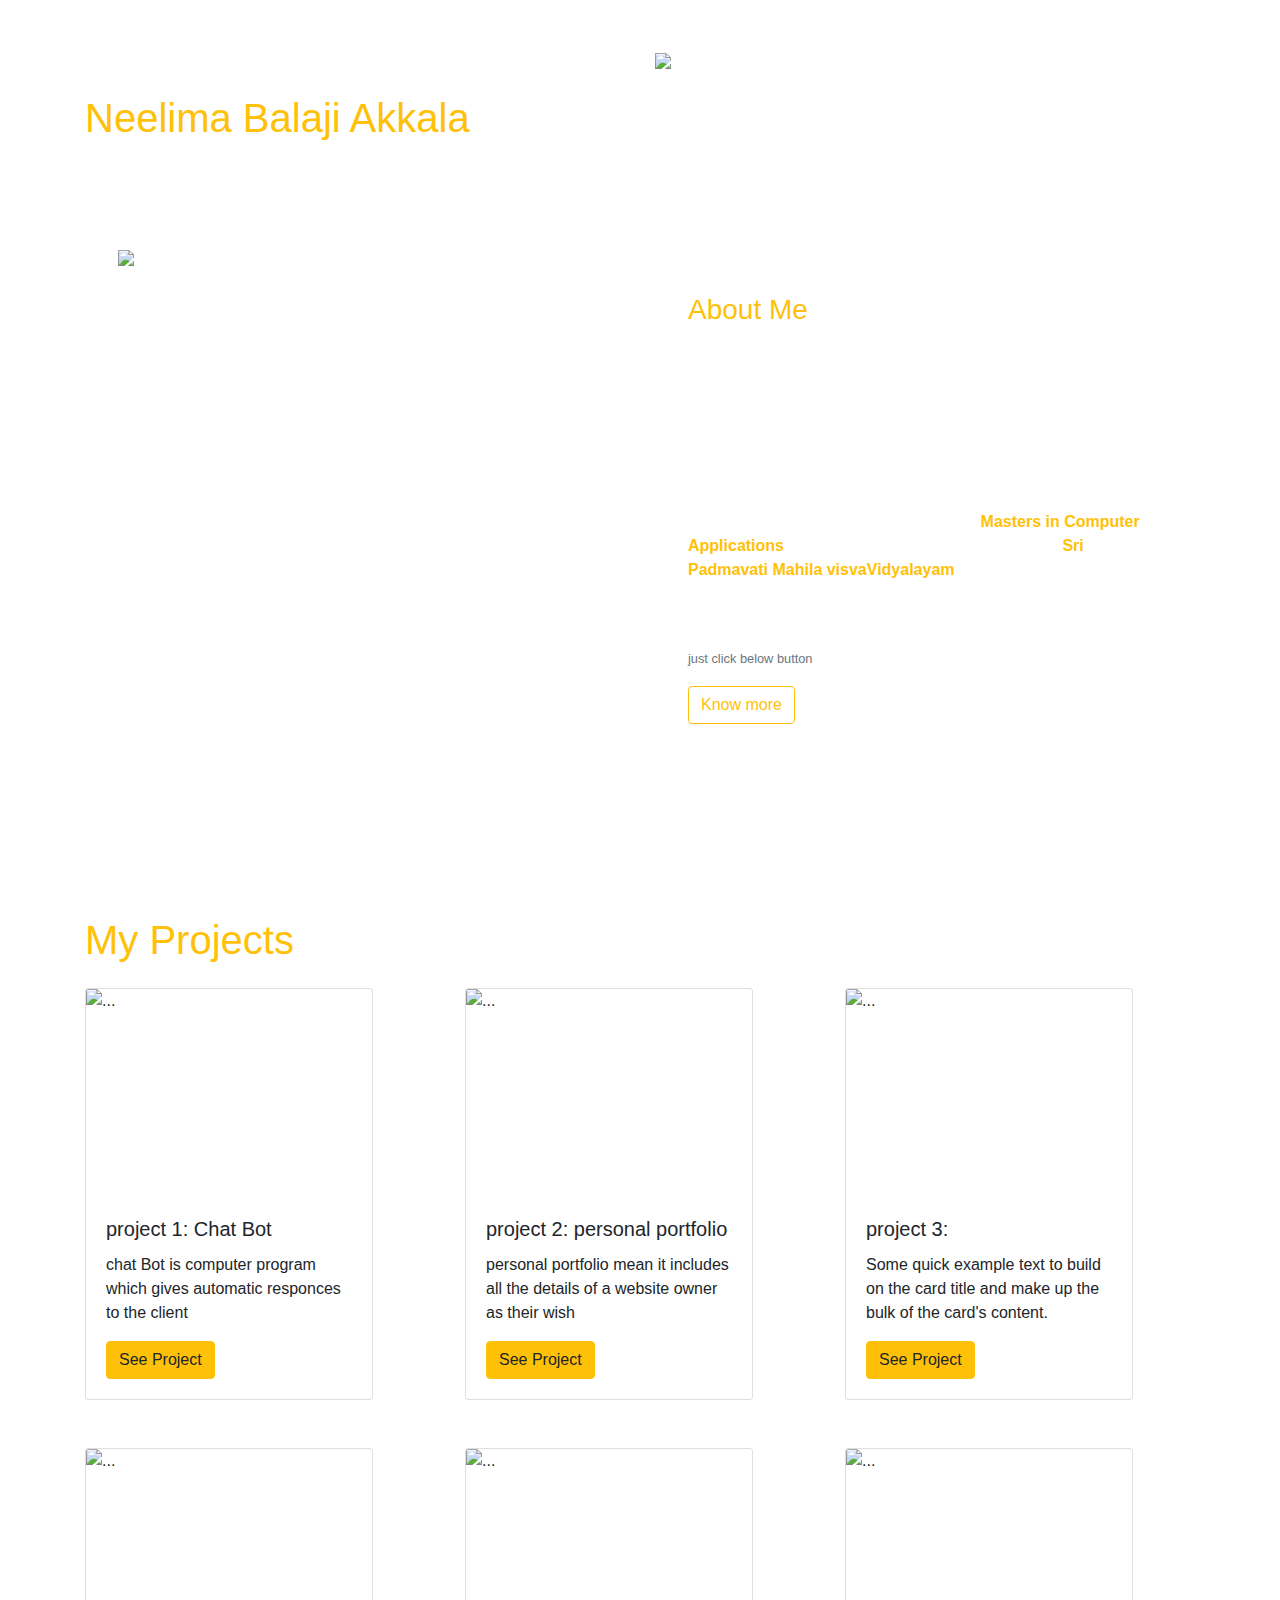
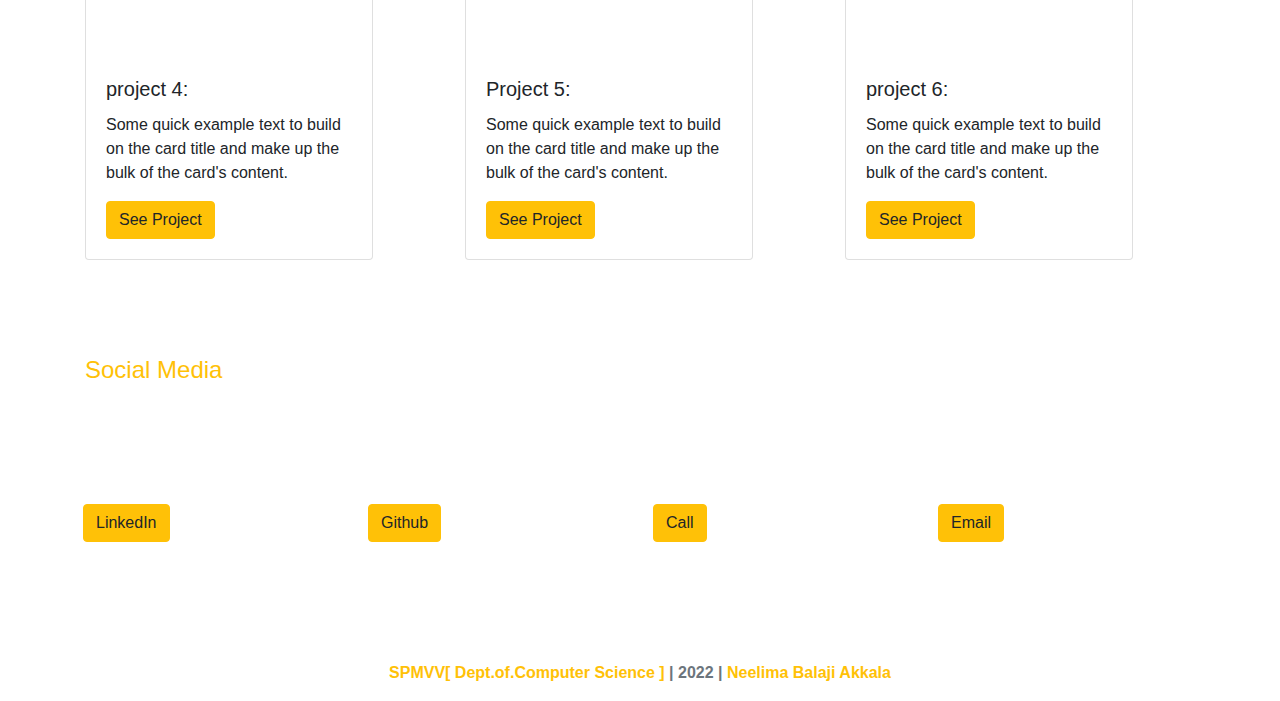
==== p1.html @ 26074cc7 "Update p1.html" ====
<!DOCTYPE html>
<html lang="en">
  <head>
    <meta charset="UTF-8" />
    <meta name="viewport" content="width=device-width, initial-scale=1.0" />

    <!-- Bootstrap CSS -->
    <link
      rel="stylesheet"
      href="https://stackpath.bootstrapcdn.com/bootstrap/4.4.1/css/bootstrap.min.css"
    />

    <!-- Bootstrap Js -->
    <script src="https://code.jquery.com/jquery-3.4.1.slim.min.js"></script>
    <script src="https://cdn.jsdelivr.net/npm/popper.js@1.16.0/dist/umd/popper.min.js"></script>
    <script src="https://stackpath.bootstrapcdn.com/bootstrap/4.4.1/js/bootstrap.min.js"></script>

    <!-- My CSS -->
    <link rel="stylesheet" href="p1.css" />

    <!-- Font Awesome -->
    <script src="https://kit.fontawesome.com/996973c893.js"></script>
      

    <!-- Google Fonts -->
    <link
      href="https://fonts.googleapis.com/css2?family=Baloo+Tamma+2:wght@400;500;600;700;800&family=Roboto+Slab:wght@200;400;600;900&display=swap"
      rel="stylesheet"
    />

    <title>Portfolio</title>
  </head>
  <body>
    <div class="container navigation pt-3">
      <div class="row">
        <div class="col-6 d-flex justify-content-start align-items-center">
          <i class="fas fa-code fa-2x text-warning pb-3"></i>
          <h5 class="d-inline pl-2 text-white">Portfolio</h5>
        </div>
        <div class="col-6 pt-2">
          <div
            class="row text-center p-0 d-flex justify-content-end align-items-center"
          >
            <div class="col-3">
              <a href="#about" class="text-white navigation-link">About</a>
            </div>
            <div class="col-3">
              <a href="#projects" class="text-white navigation-link"
                >Projects</a
              >
            </div>
            <div class="col-3">
              <a href="#social-media" class="text-white navigation-link"
                >Social Media</a
              >
            </div>
            <div class="col-3">
              <a
                href="https://drive.google.com/file/d/1fGae7h2b4zAdLMniuS3PVBa00axUvQWJ/view?usp=sharing"
                class="text-white navigation-link"
                >Resume</a
              >
            </div>
          </div>
        </div>
      </div>
    </div>

    <!-- Main Container -->
    <div class="main-container container">
      <div class="row main_row">
        <div class="col-6">
          <h2 class="text-white">Hello, I'm</h2>
          <h1 class="text-warning">Neelima Balaji Akkala</h1>
          <div class="typed-text">
           
            <h2 class="text-white">Student</h2>
        </div>
        
        </div>
        <div class="col-6">
          <img
            src="./images/undraw_begin_chat_re_v0lw.svg"
            class="img-fluid"
          />
        </div>
      </div>
    </div>
    

    <!-- About Section -->
    <div id="about" class="container about p-5">
      <div class="row">
        <div class="col-6">
          <img src="./images/undraw_short_bio_re_fmx0.svg" class="img-fluid" />
        </div>
        <div class="col-6 pl-5 pt-5 pb-5 text-white">
          <h3 class="text-warning">About Me</h3>
          <h1 class="m-heading">A little bio about me</h1>
          <p>
            I born and brought up in Chirala, which is a small town in Andhra Pradesh, India. My schooling and Intermediate was completed in Chirala.
           <br> I did my Grauation in B.Sc from the university of Ancharya Nagarjuna, Guntur.
           <br> And, currently iam in final semister of my <strong class="text-warning">Masters in Computer Applications</strong> 
            from one of the prestagious University <strong class="text-warning">Sri Padmavati Mahila visvaVidyalayam</strong>. 
          </p>
          <br />
          <p>
             To know more about my Academic details<br>
             <strong> <small class="text-muted">just click below button</small></strong>
          </p>
          <button class="btn btn-outline-warning">Know more</button>
        </div>
      </div>
    </div>
<!-- Projects Section -->
    <div id="projects" class="container mt-5 pt-5">
      <h1 class="text-warning mb-3 pb-2">My Projects</h1>
      <div class="row">
        <div class="col-4 mb-5">
          <div class="card" style="width: 18rem;">
            <img
              src="./images/undraw_chat_bot_re_e2gj.svg"
              class="card-img-top"
              style="height: 13rem;"
              alt="..."
            />
            <div class="card-body">
              <h5 class="card-title">project 1: Chat Bot</h5>
              <p class="card-text">
                chat Bot is computer program which gives automatic responces to the client
              </p>
              <a href="https://drive.google.com/file/d/1nGm8VMOm9v8hctS6v0d7GRVIIbPmNrCM/view?usp=sharing" class="btn btn-warning" target="_blank">See Project</a>
            </div>
          </div>
        </div>
        <div class="col-4 mb-5">
          <div class="card" style="width: 18rem;">
            <img
              src="./images/undraw_tabs_re_a2bd.svg"
              class="card-img-top"
              alt="..."
              style="height: 13rem;"
            />
            <div class="card-body">
              <h5 class="card-title">project 2: personal portfolio</h5>
              <p class="card-text">
                personal portfolio mean it includes all the details of a website owner as their wish 
              </p>
              <a href="#" class="btn btn-warning">See Project</a>
            </div>
          </div>
        </div>
        <div class="col-4 mb-5">
          <div class="card" style="width: 18rem;">
            <img
              src="./images/undraw_progressive_app_m-9-ms.svg"     
              class="card-img-top"
              alt="..."
              style="height: 13rem;"
            />
            <div class="card-body">
              <h5 class="card-title">project 3: </h5>
              <p class="card-text">
                Some quick example text to build on the card title and make up
                the bulk of the card's content.
              </p>
              <a href="./cnstrs/cnstr.html" class="btn btn-warning" target="_blank">See Project</a>
            </div>
          </div>
        </div>
        <div class="col-4 mb-5">
          <div class="card" style="width: 18rem;">
            <img
              src="./images/undraw_filing_system_re_56h6.svg"
              class="card-img-top"
              alt="..."
              style="height: 13rem;"
            />
            <div class="card-body">
              <h5 class="card-title">project 4: </h5>
              <p class="card-text">
                Some quick example text to build on the card title and make up
                the bulk of the card's content.
              </p>
              <a href="./cnstrs/cnstr1.html" class="btn btn-warning" target="_blank">See Project</a>
            </div>
          </div>
        </div>
        <div class="col-4 mb-5">
          <div class="card" style="width: 18rem;">
            <img
              src="./images/undraw_content_team_3epn.svg"
              class="card-img-top"
              alt="..."
              style="height: 13rem;"
            />
            <div class="card-body">
              <h5 class="card-title">Project 5: </h5>
              <p class="card-text">
                Some quick example text to build on the card title and make up
                the bulk of the card's content.
              </p>
              <a href="./cnstrs/cnstr2.html" class="btn btn-warning" target="_blank">See Project</a>
            </div>
          </div>
        </div>
        <div class="col-4 mb-5">
          <div class="card" style="width: 18rem;">
            <img
              src="./images/undraw_data_processing_yrrv.svg"
              class="card-img-top"
              alt="..."
              style="height: 13rem;"
            />
            <div class="card-body">
              <h5 class="card-title">project 6: </h5>
              <p class="card-text">
                Some quick example text to build on the card title and make up
                the bulk of the card's content.
              </p>
              <a href="./cnstrs/cnstr3.html" class="btn btn-warning" target="_blank">See Project</a>
            </div>
          </div>
        </div>
      </div>
    </div>
    

    <!-- Social Media Section -->
    <div id="social-media" class="container-fluid">
      <div class="container text-white py-5">
        <h4 class="text-warning">Social Media</h4>
        <h1 class="m-heading">Let's follow me & contact me</h1>
        <div class="row pt-5">
          <div class="col-3 media_link btn" href="#">
            <div class="row">
              <div class="col-6 d-flex justify-content-start">
                <a href="https://www.linkedin.com/in/neelimabalaji-akkala/" target="_blank">
                <button type="button" class="btn btn-warning">LinkedIn</button>
              </a>
              </div>
              <div class="col-6 d-flex justify-content-end align-items-center">
                <i class="fab fa-linkedin-in fa-2x text-secondary"></i>
              </div>
            </div>
          </div>

          <div class="col-3 media_link btn">
            <div class="row">
              <div class="col-6 d-flex justify-content-start">
                <a href="https://github.com/NeelimaBalaji" target="_blank">
                <button type="button" class="btn btn-warning">Github</button></a>
              </div>
              <div class="col-6 d-flex justify-content-end align-items-center">
                <i class="fab fa-github fa-2x text-secondary"></i>
              </div>
            </div>
          </div>

          <div class="col-3 media_link btn">
            <div class="row">
              <div class="col-6 d-flex justify-content-start">
                <a href="tel:+9133655735">
                <button type="button" class="btn btn-warning">Call</button></a>
              </div>
              <div class="col-6 d-flex justify-content-end align-items-center">
                <i class="fa fa-user-circle fa-2x text-secondary"></i>
              </div>
            </div>
          </div>

          <div class="col-3 media_link btn">
            <div class="row">
              <div class="col-6 d-flex justify-content-start">
                
                <a href="https://mail.google.com/mail/u/0/#inbox?compose=VpCqJZMQTwgSXZmVnqKgRrlzjSXXjRNXFWHdXbWNXKzZKqbpZvJKtZGKhcTTpBdmSDtmTqv">
                <button  type="button" class="btn btn-warning">Email</button></a>
              </div>
              <div class="col-6 d-flex justify-content-end align-items-center">
                <i class="fas fa-envelope fa-2x text-secondary"></i>
              </div>
            </div>
          </div>  
        </div>
      </div>
    <!-- Footer -->
    <footer>
      <div class="container text-muted text-center py-3 mt-5"><b>
        <strong class="text-warning">
             SPMVV[ Dept.of.Computer Science ] </strong> | 2022 | 
          <a class="text-warning text-decoration-none" href="#about"
            >Neelima Balaji Akkala</a>
          </b>
        </h5>
      </div>
    </footer>
  </body>
</html>
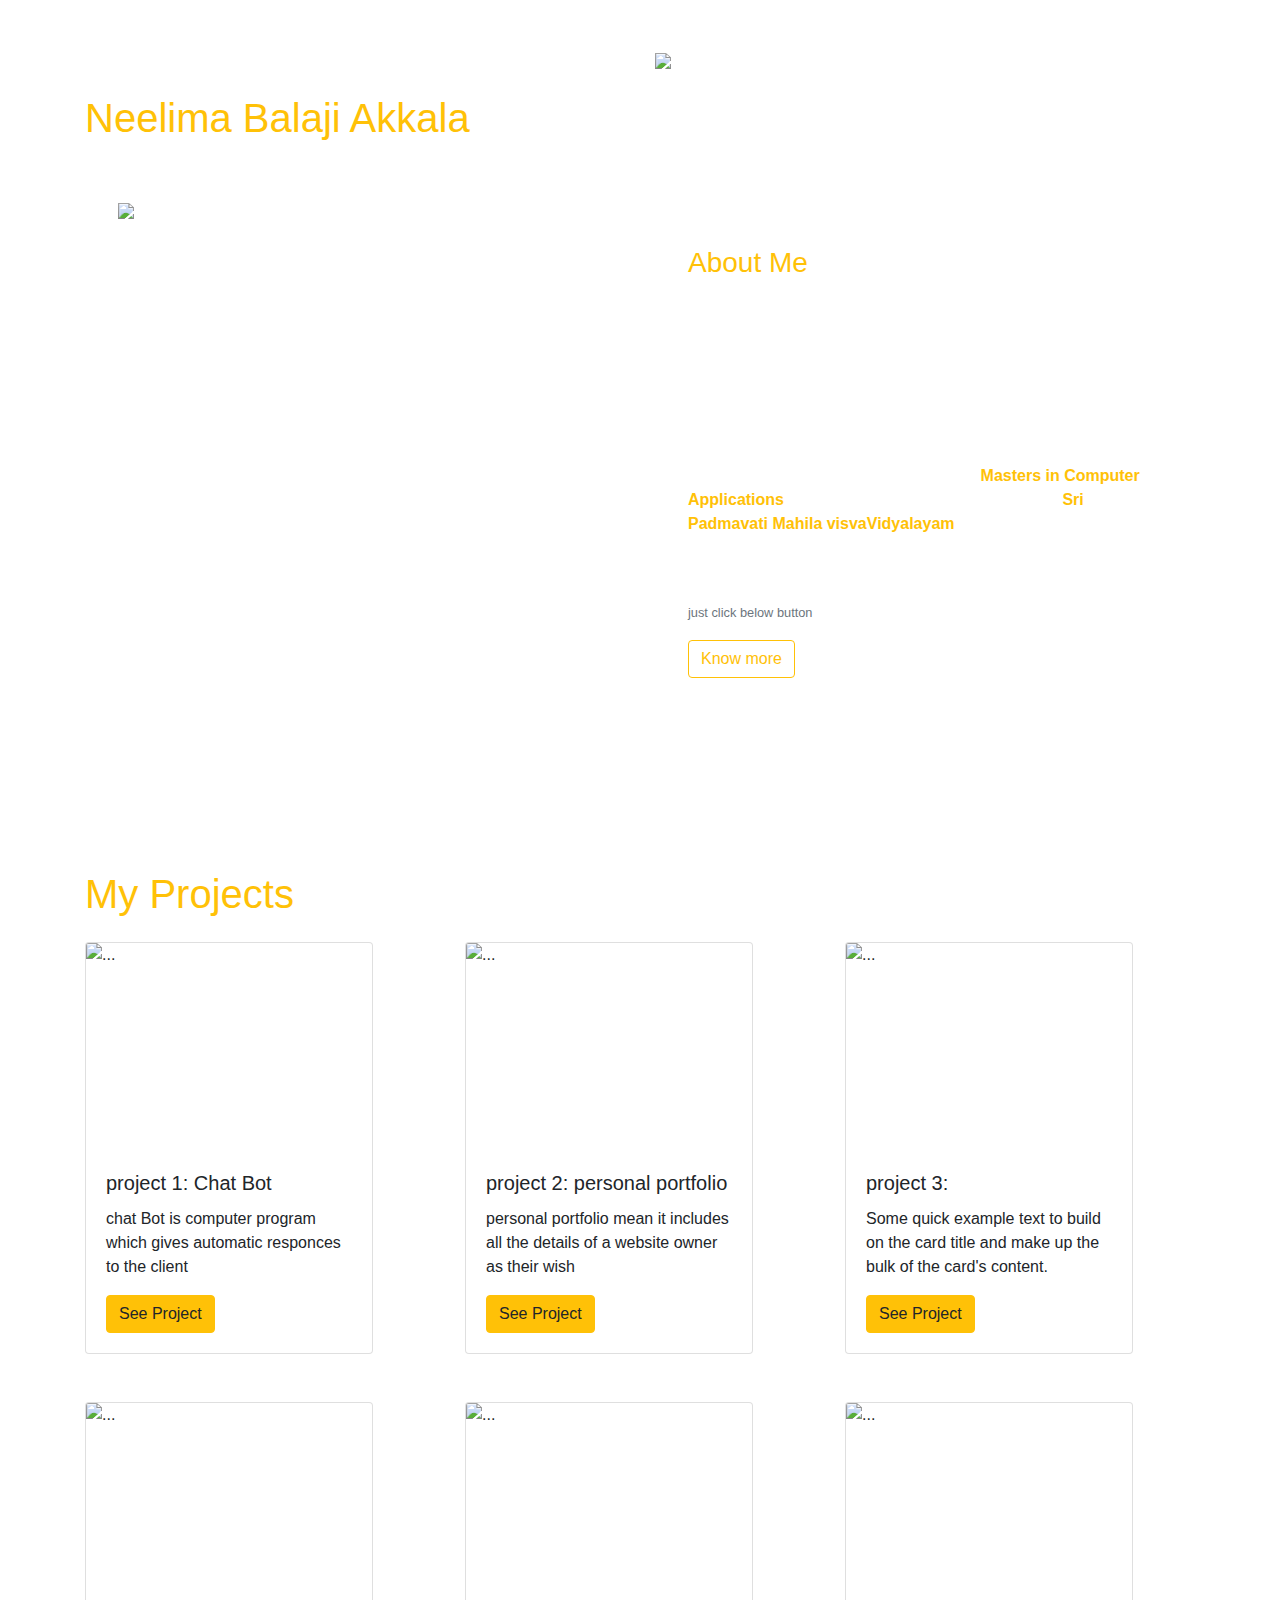
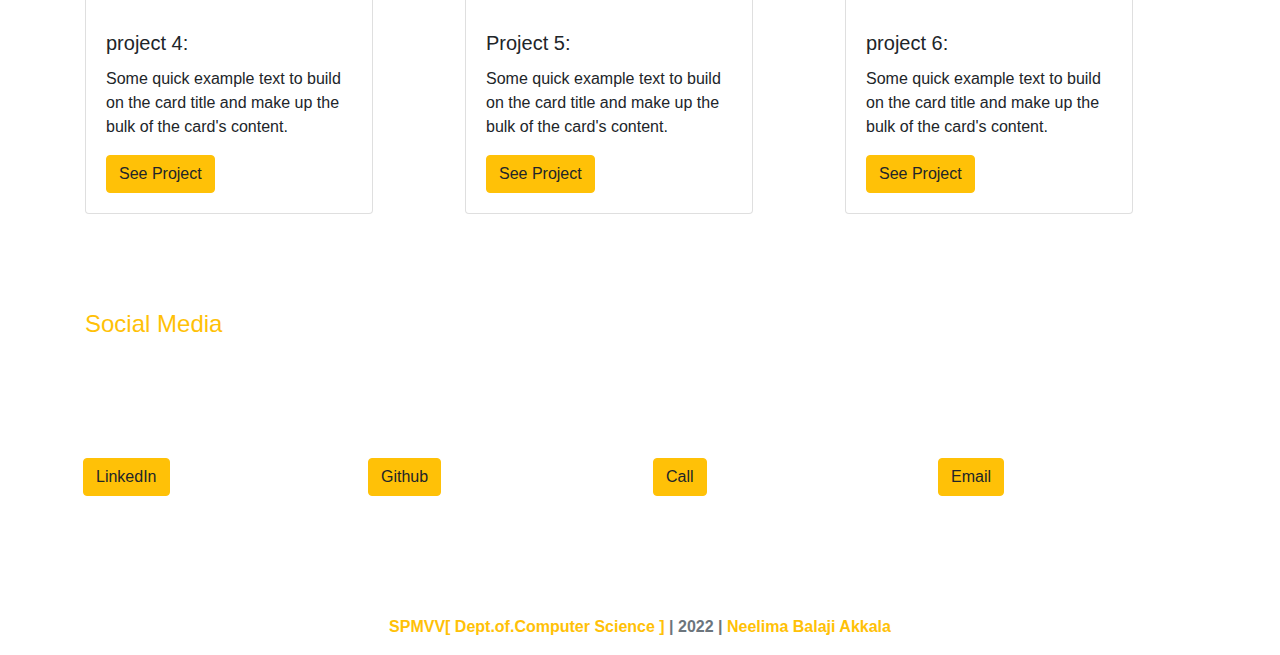
==== commit a305e372: "Update p1.html" ====
--- a/p1.html
+++ b/p1.html
@@ -74,9 +74,8 @@
           <h1 class="text-warning">Neelima Balaji Akkala</h1>
           <div class="typed-text">
            
-            <h2 class="text-white">Student</h2>
-        </div>
-        
+            <h2 class="text-muted"><span class="auto-type"></span></h2>
+        </div>
         </div>
         <div class="col-6">
           <img
@@ -86,7 +85,17 @@
         </div>
       </div>
     </div>
-    
+    <script src="https://cdn.jsdelivr.net/npm/typed.js@2.0.12"></script>
+    <script>
+        var typed = new Typed(".auto-type",{
+            strings:["Student",
+                     "Web Designer and",
+                     "Active learner",],
+            typeSpeed: 150,
+             backSpeed:150,
+            loop: true
+        })
+    </script>
 
     <!-- About Section -->
     <div id="about" class="container about p-5">
